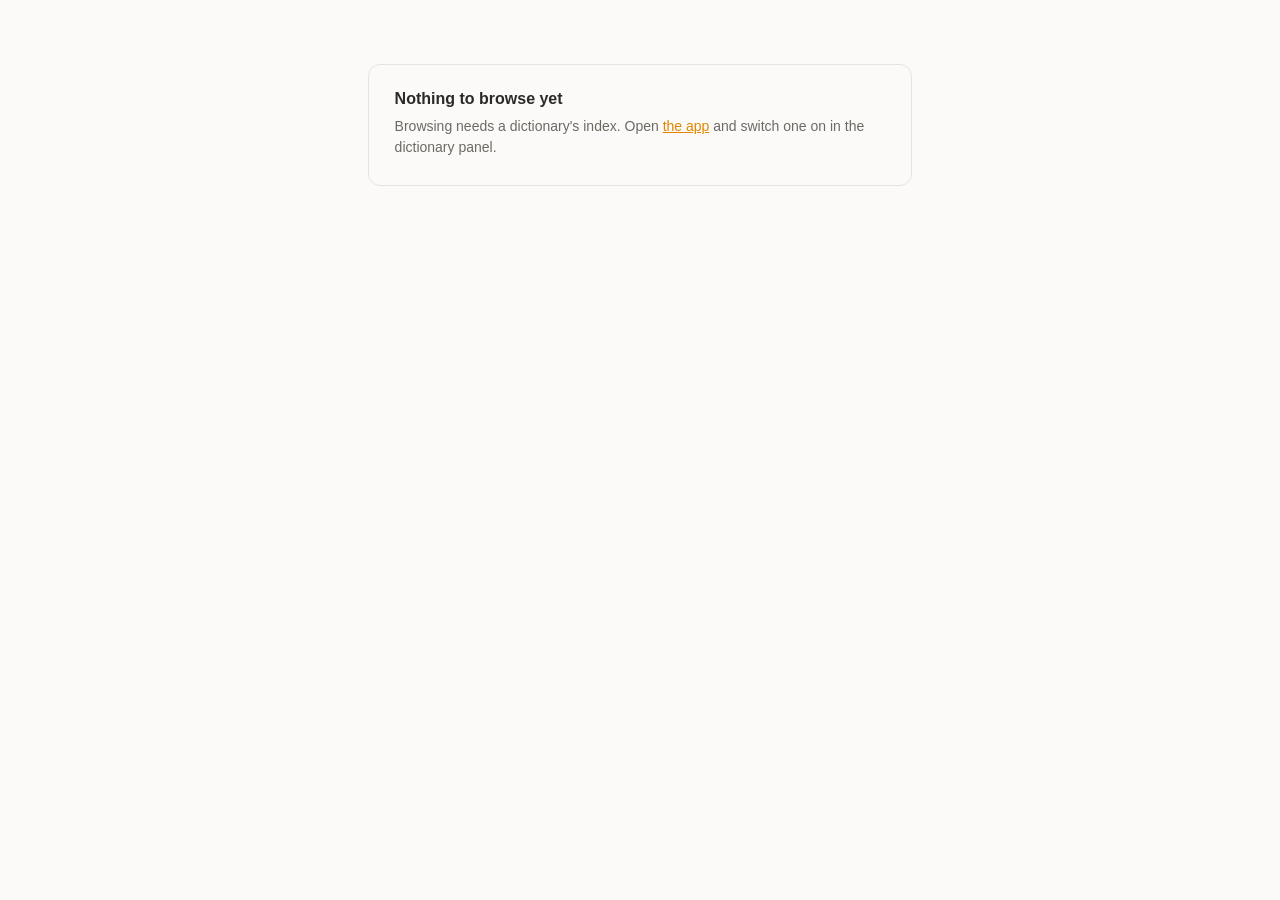
==== internal/server/web/browse.html @ 3ebc1e4d "feat(browse): list all headwords in a dictionary - ☰ → <any-dictionary> → click Browse to see all he" ====
<!doctype html>
<html lang="en">
<meta charset="utf-8">
<meta name="viewport" content="width=device-width,initial-scale=1">
<title>Browse</title>
<link rel="icon" type="image/svg+xml" href="/assets/favicon.svg">
<!--
 Copyright (C) 2026 glowinthedark

 SPDX-License-Identifier: GPL-3.0-or-later

 The reading view: a dictionary as a list of its own words, turned a page at a
 time, the way one is read on paper. index.html answers queries; this page
 answers none - it has no search, no modes, no article bodies and no registry.
 That is why it is a separate page rather than a mode of the app: everything
 the app carries to make an answer possible is dead weight here, and the one
 thing this needs (a stable address for a PLACE in the list) the app has no
 spelling for.

 Its whole state is the URL - ?dict=<id>&p=<n> - so the page the reader is on
 is bookmarkable, shareable and walkable with Back, and the same three
 properties come from the same fact rather than from three mechanisms.

 It is deliberately not a client of setup.css: that stylesheet centres a single
 card in the viewport, which is the opposite of a full-bleed list.
-->
<style>
:root{
  --bg:#fbfaf8; --bar:rgba(251,250,248,.94); --fg:#2b2a28; --soft:#6d6a64;
  --faint:#a5a19a; --accent:#e08600; --line:#e8e4dd; --line-soft:#f1eee8;
  --link:#5b7a99; --focus:#7aa7d1;
}
/* Same three-way spelling the app uses: the OS preference, unless the reader
   pinned a theme in the app (wudict_theme, read once at boot). */
@media (prefers-color-scheme:dark){:root:not([data-theme=light]){
  --bg:#191a1c; --bar:rgba(25,26,28,.94); --fg:#d8d5d0; --soft:#96938d;
  --faint:#5f5c57; --accent:#e69a33; --line:#33363b; --line-soft:#2a2c30;
  --link:#8fb0cc; --focus:#7aa7d1;
}}
:root[data-theme=dark]{
  --bg:#191a1c; --bar:rgba(25,26,28,.94); --fg:#d8d5d0; --soft:#96938d;
  --faint:#5f5c57; --accent:#e69a33; --line:#33363b; --line-soft:#2a2c30;
  --link:#8fb0cc; --focus:#7aa7d1;
}
*{box-sizing:border-box}
body{margin:0;background:var(--bg);color:var(--fg);font:15px/1.5 -apple-system,BlinkMacSystemFont,
  "Segoe UI",Helvetica,Arial,sans-serif;-webkit-text-size-adjust:100%}
[hidden]{display:none!important}

header{position:sticky;top:0;z-index:5;background:var(--bar);
  backdrop-filter:saturate(1.6) blur(8px);border-bottom:1px solid var(--line)}
.bar{display:flex;align-items:center;gap:.6rem;flex-wrap:wrap;padding:.5rem .9rem .45rem}
.back{display:inline-flex;color:var(--soft);padding:.25rem;border-radius:7px;text-decoration:none}
.back:hover{color:var(--accent);background:var(--line-soft)}
.back svg{width:18px;height:18px}
/* The title block takes the row on a wide screen and yields it on a narrow
   one: flex-wrap does the whole responsive job, with no media query to keep
   in step with the column count below. */
.title{flex:1 1 13rem;min-width:0}
.title b{display:block;font-size:14.5px;white-space:nowrap;overflow:hidden;text-overflow:ellipsis}
/* The running head, exactly as a printed page carries it: the first and last
   word ON THIS PAGE. It is the one thing that tells a reader where they are
   without counting. */
.title span{display:block;font-size:11.5px;color:var(--faint);white-space:nowrap;
  overflow:hidden;text-overflow:ellipsis}
#jump{flex:0 1 12rem;min-width:7rem;font:inherit;font-size:13px;color:var(--fg);background:var(--bg);
  border:1px solid var(--line);border-radius:99px;padding:.3rem .8rem;outline:none;-webkit-appearance:none}
#jump:focus{border-color:var(--focus);box-shadow:0 0 0 3px color-mix(in srgb,var(--focus) 22%,transparent)}
.nav{display:flex;align-items:center;gap:.35rem;font-size:12.5px;color:var(--soft);white-space:nowrap}
.nav button{font:inherit;font-size:13px;background:none;border:1px solid var(--line);color:var(--soft);
  border-radius:8px;min-width:2.1rem;height:1.95rem;padding:0 .55rem;cursor:pointer}
.nav button:hover:not(:disabled){border-color:var(--accent);color:var(--accent)}
.nav button:disabled{opacity:.3;cursor:default}
.nav b{font-weight:600;color:var(--fg);font-variant-numeric:tabular-nums}

/* One row, scrolled sideways rather than wrapped: wrapping a Cyrillic+Latin
   alphabet is four rows of chrome above every page, on the screen that can
   least afford it. The active chip is scrolled into view, so the strip is
   never scrolled to a place the reader is not. */
.strip{display:flex;gap:.1rem;overflow-x:auto;padding:0 .9rem .4rem;scrollbar-width:thin;
  overscroll-behavior-x:contain}
.strip button{font:inherit;font-size:12.5px;line-height:1;background:none;border:0;color:var(--soft);
  cursor:pointer;padding:.36rem .5rem;border-radius:7px;flex:0 0 auto;min-width:1.85rem;text-align:center}
.strip button:hover{background:var(--line-soft);color:var(--fg)}
.strip button[aria-current=true]{background:var(--accent);color:#fff}

/* The whole responsive story, in one declaration: column-width is a request,
   not a count, so the browser fits as many 14rem columns as the viewport
   holds and drops to one when it holds one. Nothing to recompute on resize. */
.words{columns:14rem;column-gap:2.2rem;column-rule:1px solid var(--line-soft);
  max-width:1700px;margin:0 auto;padding:.9rem 1rem 2rem}
.words a{display:block;color:var(--link);text-decoration:none;padding:.16rem .3rem;
  border-radius:5px;white-space:nowrap;overflow:hidden;text-overflow:ellipsis;break-inside:avoid}
.words a:hover{background:var(--line-soft);color:var(--fg)}
.words a:focus-visible{outline:2px solid var(--focus);outline-offset:-2px}

footer{display:flex;justify-content:center;padding:0 1rem 2.2rem}
footer .nav button{height:2.3rem;padding:0 1rem}

.msg{max-width:34rem;margin:4rem auto;padding:1.4rem 1.6rem;background:var(--bg);
  border:1px solid var(--line);border-radius:12px}
.msg b{display:block;font-size:16px;margin-bottom:.3rem}
.msg p{margin:.3rem 0;color:var(--soft);font-size:14px}
.msg a{color:var(--accent)}
.picks{display:flex;flex-direction:column;gap:.1rem;margin-top:.8rem}
.picks a{color:var(--link);text-decoration:none;padding:.3rem .4rem;border-radius:6px}
.picks a:hover{background:var(--line-soft);color:var(--fg)}
.picks span{color:var(--faint);font-size:12px;margin-left:.4rem}
</style>

<header id="top" hidden>
  <div class="bar">
    <a class="back" href="/" title="Back to search" aria-label="Back to search"><svg viewBox="0 0 16 16" fill="none" stroke="currentColor" stroke-width="1.6" stroke-linecap="round" stroke-linejoin="round" aria-hidden="true"><circle cx="7" cy="7" r="4.3"/><path d="M10.2 10.2 14 14"/></svg></a>
    <div class="title"><b id="name"></b><span id="sub"></span></div>
    <input id="jump" type="search" placeholder="Jump to…" spellcheck="false" autocomplete="off"
           autocapitalize="off" enterkeyhint="go" aria-label="Jump to a word">
    <div class="nav">
      <button type="button" data-go="prev" title="Previous page (←)">‹</button>
      <b data-pos></b>
      <button type="button" data-go="next" title="Next page (→)">›</button>
    </div>
  </div>
  <nav class="strip" id="strip" aria-label="Jump to a letter"></nav>
</header>

<main>
  <div class="msg" id="msg" hidden></div>
  <div class="words" id="list"></div>
</main>
<footer id="foot" hidden>
  <div class="nav">
    <button type="button" data-go="first" title="First page (Home)">«</button>
    <button type="button" data-go="prev" title="Previous page (←)">‹ Previous</button>
    <b data-pos></b>
    <button type="button" data-go="next" title="Next page (→)">Next ›</button>
    <button type="button" data-go="last" title="Last page (End)">»</button>
  </div>
</footer>

<script>
"use strict";
const $=id=>document.getElementById(id);
const esc=s=>String(s).replace(/[&<>"]/g,c=>({"&":"&amp;","<":"&lt;",">":"&gt;",'"':"&quot;"}[c]));
const num=n=>n.toLocaleString();
/* Some dictionaries store their headwords still escaped - a Chinese
   encyclopaedia lists `&#x3B1;-松油烯` and `&alpha;粒子散射实验` - and a list
   that prints the escape is showing the reader the file, not the word.
   Decoded for DISPLAY ONLY: the entry is keyed by the raw string, so that is
   what the link carries and what the server is asked for.

   An inert DOMParser document, never innerHTML on this page: nothing is
   fetched and nothing runs. A headword containing a real `<` is left alone
   rather than parsed as markup and truncated. Two passes at most, which is
   one layer of double-escaping and not a loop over hostile input - the same
   bound, and the same reason, as dict.DisplayText. */
const P=new DOMParser();
function unesc(s){
  if(s.indexOf("&")<0||s.indexOf("<")>=0)return s;
  for(let i=0;i<2;i++){
    let d;
    try{d=P.parseFromString(s,"text/html").documentElement.textContent}catch(e){return s}
    if(d===s||!d)break;
    s=d;
  }
  return s;
}
/* The reader's pinned theme, if they pinned one in the app. Read, never
   written: this page has no theme control, because a page they arrived at
   from the app should not be a second place to set one. */
try{const t=localStorage.getItem("wudict_theme");
  if(t&&t!=="auto")document.documentElement.setAttribute("data-theme",t)}catch(e){}

let dictId="",state=null,last={p:1},poll=0,stripFor="";

function card(html){$("msg").innerHTML=html;$("msg").hidden=false;
  $("top").hidden=true;$("foot").hidden=true;$("list").innerHTML=""}

/* One request per page turn, and the answer carries everything the chrome
   needs (name, total, strip) so there is never a second round trip to
   sequence against the first. */
async function show(opts,record){
  clearTimeout(poll);
  last=opts;
  const u=new URLSearchParams({dict:dictId});
  if(opts.at)u.set("at",opts.at);else u.set("p",String(opts.p||1));
  let r;
  try{r=await fetch("/api/browse?"+u.toString())}
  catch(e){return card("<b>No answer</b><p>The app stopped responding. Reload this page once it is running again.</p>")}
  if(r.status===409)return unprepared(await r.json().catch(()=>({})));
  if(!r.ok){const j=await r.json().catch(()=>({}));
    return card("<b>Cannot browse this dictionary</b><p>"+esc(j.error||("Error "+r.status))+"</p>"+
      '<p><a href="/browse">Choose another…</a></p>')}
  state=await r.json();
  $("msg").hidden=true;
  render();
  const url="?dict="+encodeURIComponent(dictId)+"&p="+state.page;
  if(record==="push"&&url!==location.search)history.pushState(null,"",url);
  else if(record!=="none")history.replaceState(null,"",url);
  /* A page turn is a new page: start it at the top, the way turning one
     does. Without this the reader lands in the middle of the new page at
     whatever depth they had scrolled the old one. */
  if(record!=="none")scrollTo(0,0);
}

function render(){
  const d=state;
  document.title=d.name+" · Browse";
  $("top").hidden=false;$("foot").hidden=false;
  $("name").textContent=d.name;
  const a=unesc(d.words[0]||""),z=unesc(d.words[d.words.length-1]||"");
  $("sub").textContent=d.total?a+" — "+z+"  ·  "+num(d.total)+" words":"no headwords";
  $("list").innerHTML=d.words.map(w=>{
    const e=esc(unesc(w));
    return '<a href="/?q='+encodeURIComponent(w)+"&dict="+encodeURIComponent(d.dict)+
      '&mode=exact" title="'+e+'">'+e+"</a>";
  }).join("");

  /* The strip belongs to the dictionary, not to the page, so it is built once
     and only its current chip moves. */
  if(stripFor!==d.dict){
    stripFor=d.dict;
    $("strip").innerHTML=d.alphabet.map(l=>{
      const e=esc(unesc(l.l));
      return '<button type="button" data-o="'+l.o+'" title="'+e+" — "+num(l.n)+' words">'+e+"</button>";
    }).join("");
  }
  const at=(d.page-1)*d.size;
  let cur=-1;
  d.alphabet.forEach((l,i)=>{if(l.o<=at)cur=i});
  $("strip").querySelectorAll("button").forEach((b,i)=>{
    if(i===cur){b.setAttribute("aria-current","true");
      b.scrollIntoView({block:"nearest",inline:"center"})}
    else b.removeAttribute("aria-current");
  });

  document.querySelectorAll("[data-pos]").forEach(el=>el.textContent=d.page+" / "+(d.pages||1));
  const ends={first:d.page<=1,prev:d.page<=1,next:d.page>=d.pages,last:d.page>=d.pages};
  document.querySelectorAll("[data-go]").forEach(b=>{b.disabled=!!ends[b.dataset.go]});
}

function turn(where){
  if(!state)return;
  const p=where==="prev"?state.page-1:where==="next"?state.page+1:where==="first"?1:state.pages;
  if(p>=1&&p<=state.pages&&p!==state.page)show({p},"push");
}

/* The one state with no list to draw. "Wait" and "act" are different answers
   and are told apart by the server, not guessed here. */
function unprepared(j){
  if(j.indexing){
    card("<b>Building the index…</b><p>This dictionary is being indexed right now. "+
      "The list opens by itself the moment it is ready.</p>");
    poll=setTimeout(()=>show(last,"none"),2500);
  }else{
    card("<b>Not indexed yet</b><p>Browsing needs this dictionary's index. "+
      'Open <a href="/">the app</a>, find it in the dictionary panel and switch its index on — '+
      "then come back to this page.</p>");
  }
}

/* No ?dict= is not an error: it is the question "which one?", and a page that
   can be reached from a bookmark bar has to be able to answer it. Only
   indexed dictionaries are offered, because only they can be browsed. */
async function chooser(){
  card("<b>Browse a dictionary</b><p>Reading it word by word, A to Z.</p>");
  let text="";
  try{text=await(await fetch("/api/dicts")).text()}catch(e){}
  const ds=[];
  for(const line of text.split("\n")){
    if(!line)continue;
    let m;try{m=JSON.parse(line)}catch(e){continue}
    if(m.t==="dict"&&m.dict&&(m.dict.dbSize||0)>0)ds.push(m.dict);
  }
  ds.sort((x,y)=>(x.name||"").localeCompare(y.name||""));
  if(!ds.length)return card("<b>Nothing to browse yet</b><p>Browsing needs a dictionary's index. "+
    'Open <a href="/">the app</a> and switch one on in the dictionary panel.</p>');
  card("<b>Browse a dictionary</b><p>Reading it word by word, A to Z.</p><div class='picks'>"+
    ds.map(d=>'<a href="?dict='+encodeURIComponent(d.id)+'">'+esc(d.name||d.id)+
      (d.entries?"<span>"+num(d.entries)+" entries</span>":"")+"</a>").join("")+"</div>");
}

document.addEventListener("click",e=>{
  const g=e.target.closest("[data-go]");
  if(g)return turn(g.dataset.go);
  const c=e.target.closest(".strip button");
  if(c&&state)show({p:Math.floor(Number(c.dataset.o)/state.size)+1},"push");
});

/* Enter jumps to the word. It is not a search - nothing is matched, nothing
   is scored: the list is simply put down at the place that word occupies in
   it, which is the one thing searching cannot do. */
$("jump").addEventListener("keydown",e=>{
  if(e.key!=="Enter")return;
  e.preventDefault();
  const v=e.target.value.trim();
  if(v){e.target.blur();show({at:v},"push")}
});

addEventListener("keydown",e=>{
  if(e.metaKey||e.ctrlKey||e.altKey)return;
  if(e.target.tagName==="INPUT"){if(e.key==="Escape"){e.target.value="";e.target.blur()}return}
  switch(e.key){
    case"ArrowLeft":case"PageUp":e.preventDefault();return turn("prev");
    case"ArrowRight":case"PageDown":e.preventDefault();return turn("next");
    case"Home":e.preventDefault();return turn("first");
    case"End":e.preventDefault();return turn("last");
  }
  /* A typed letter is the start of a word, not a shortcut for its letter:
     the strip is one tap away and a reader who types "zy" means zygote.
     Focus moves on keydown, so the character itself lands in the field. */
  if(e.key.length===1&&e.key.trim()&&state)$("jump").focus();
});

addEventListener("popstate",()=>{
  const p=new URLSearchParams(location.search);
  if(!p.get("dict"))return chooser();
  dictId=p.get("dict");
  show({p:Number(p.get("p"))||1},"none");
});

(function(){
  const p=new URLSearchParams(location.search);
  dictId=p.get("dict")||"";
  if(!dictId)return chooser();
  show({p:Number(p.get("p"))||1},"replace");
})();
</script>
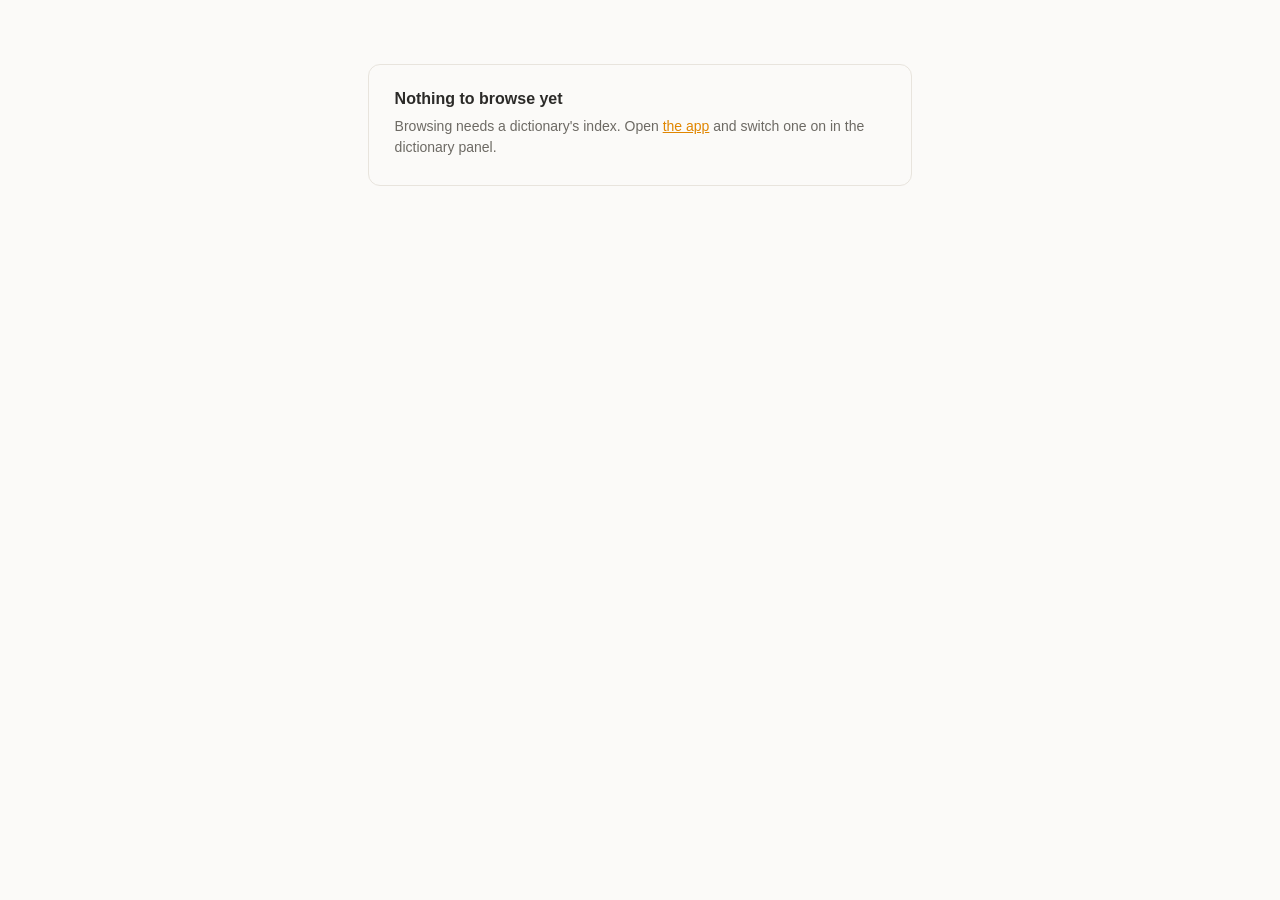
==== commit f83ec9ae: "fix(browse): adjust navigation chip positioning - fix navigation cheap landing in off-by-one positio" ====
--- a/internal/server/web/browse.html
+++ b/internal/server/web/browse.html
@@ -191,6 +191,9 @@
     return card("<b>Cannot browse this dictionary</b><p>"+esc(j.error||("Error "+r.status))+"</p>"+
       '<p><a href="/browse">Choose another…</a></p>')}
   state=await r.json();
+  /* What the reader asked for, which the strip highlights by: the chip they
+     clicked, or - for a typed jump - the row the server located. */
+  state.mark=opts.o!=null?opts.o:state.at;
   $("msg").hidden=true;
   render();
   const url="?dict="+encodeURIComponent(dictId)+"&p="+state.page;
@@ -224,9 +227,17 @@
       return '<button type="button" data-o="'+l.o+'" title="'+e+" — "+num(l.n)+' words">'+e+"</button>";
     }).join("");
   }
+  /* Highlight what was ASKED for, not what the page happens to start with.
+     Both a chip click and a jump snap down to the page grid, so the page
+     holding the first K opens in the tail of J - and a strip that answers a
+     click on K by lighting up J reads as a bug, because it is one. A mark
+     outside this page (a page turn, a reload, a clamped bookmark) falls back
+     to where the page starts, which is then exactly where the reader is. */
   const at=(d.page-1)*d.size;
+  let mark=d.mark;
+  if(!(mark>=at&&mark<at+d.size))mark=at;
   let cur=-1;
-  d.alphabet.forEach((l,i)=>{if(l.o<=at)cur=i});
+  d.alphabet.forEach((l,i)=>{if(l.o<=mark)cur=i});
   $("strip").querySelectorAll("button").forEach((b,i)=>{
     if(i===cur){b.setAttribute("aria-current","true");
       b.scrollIntoView({block:"nearest",inline:"center"})}
@@ -283,7 +294,7 @@
   const g=e.target.closest("[data-go]");
   if(g)return turn(g.dataset.go);
   const c=e.target.closest(".strip button");
-  if(c&&state)show({p:Math.floor(Number(c.dataset.o)/state.size)+1},"push");
+  if(c&&state){const o=Number(c.dataset.o);show({p:Math.floor(o/state.size)+1,o:o},"push")}
 });
 
 /* Enter jumps to the word. It is not a search - nothing is matched, nothing
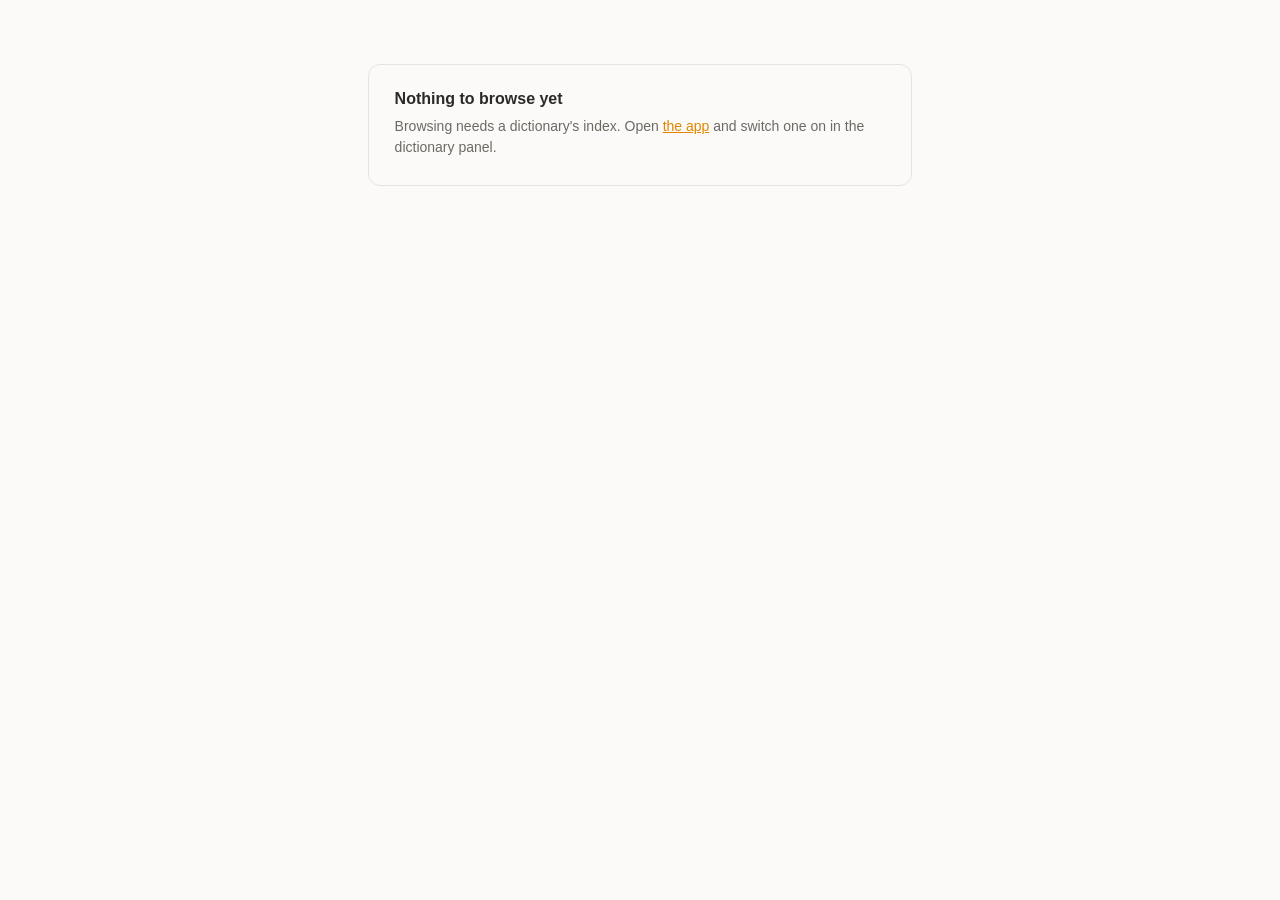
==== commit 15d6ecce: "give the Browse page the host background" ====
--- a/internal/server/web/browse.html
+++ b/internal/server/web/browse.html
@@ -1,6 +1,55 @@
 <!doctype html>
 <html lang="en">
 <meta charset="utf-8">
+<script>
+// An optional host background, the same hook setup.html and lemmas.html carry:
+// the Android host paints the chosen image (or colour) behind a transparent
+// WebView, and this is what tells the page it is there, before the first paint.
+// Session storage preserves it across page reloads; an explicit empty URL
+// value withdraws it on the next launch.
+//
+// This page is reached by TAPPING A LINK, so it never carries the shell_* URL
+// parameters itself - sessionStorage, written by the hook on the app page, is
+// the path that actually fires here. The parameter half is kept because it is
+// what the two sibling pages spell and because a reload of a page that was
+// opened with them must not lose them.
+window.wudictShellBackground = function (color, image) {
+  var root = document.documentElement;
+  root.toggleAttribute('data-shell-image', !!image);
+  var valid = /^#[0-9a-f]{6}$/i.test(color);
+  root.toggleAttribute('data-shell-custom', valid || !!image);
+  if (valid) {
+    var rgb = color.slice(1).match(/../g).map(function (v) { return parseInt(v, 16); });
+    root.setAttribute('data-shell-tone', rgb[0] * .299 + rgb[1] * .587 + rgb[2] * .114 > 160 ? 'light' : 'dark');
+  } else root.removeAttribute('data-shell-tone');
+  if (valid) root.style.setProperty('--bg', color, 'important');
+  else root.style.removeProperty('--bg');
+  try {
+    if (image) sessionStorage.setItem('wudict_shell_image', '1');
+    else sessionStorage.removeItem('wudict_shell_image');
+    if (valid) sessionStorage.setItem('wudict_shell_bg', color);
+    else sessionStorage.removeItem('wudict_shell_bg');
+  } catch (_) {}
+};
+(function () {
+  var params = new URLSearchParams(location.search);
+  var color = params.get('shell_bg');
+  var image = params.get('shell_image');
+  if (params.has('shell_bg') || params.has('shell_image')) {
+    params.delete('shell_bg');
+    params.delete('shell_image');
+    var query = params.toString();
+    history.replaceState(history.state, '', location.pathname + (query ? '?' + query : '') + location.hash);
+  }
+  if (color === null) {
+    try { color = sessionStorage.getItem('wudict_shell_bg'); } catch (_) {}
+  }
+  if (image === null) {
+    try { image = sessionStorage.getItem('wudict_shell_image'); } catch (_) {}
+  }
+  window.wudictShellBackground(color || '', image === '1');
+})();
+</script>
 <meta name="viewport" content="width=device-width,initial-scale=1">
 <title>Browse</title>
 <link rel="icon" type="image/svg+xml" href="/assets/favicon.svg">
@@ -41,6 +90,32 @@
   --bg:#191a1c; --bar:rgba(25,26,28,.94); --fg:#d8d5d0; --soft:#96938d;
   --faint:#5f5c57; --accent:#e69a33; --line:#33363b; --line-soft:#2a2c30;
   --link:#8fb0cc; --focus:#7aa7d1;
+}
+/* ── the host background ────────────────────────────────────────────────
+   The Android host paints the chosen colour — and the wallpaper, when one is
+   set — behind a transparent WebView, and the hook above says so before the
+   first paint. Spelled the way setup.html and lemmas.html spell it: the page
+   goes transparent, its surfaces stay translucent, and the palette follows the
+   TONE of the colour the host sent rather than this page's own light/dark rule
+   — a reader who chose a light paper must not be handed light text on it. */
+html[data-shell-image], html[data-shell-image] body { background:transparent !important; }
+/* The bar is glass over the wallpaper rather than an opaque band across it:
+   the blur stays, the 94% fill goes. Hover fills go the same way, or a row
+   turns into a white stripe lying on a dark paper. */
+html[data-shell-custom] { --bar:rgba(255,255,255,.14); --line-soft:rgba(255,255,255,.2); }
+html[data-shell-custom] .msg { background:rgba(255,255,255,.14); }
+html[data-shell-custom] #jump { background:rgba(255,255,255,.18); }
+/* html:root, not a bare html: alone it is (0,1,1) and a bare :root[tone] is
+   (0,2,0) — either ties or loses against the two dark blocks above, and the
+   tone MUST win, because it describes the surface the text actually sits on.
+   The type selector is what settles it at (0,2,1). */
+html:root[data-shell-tone="light"]{
+  color-scheme:light; --fg:#2b2a28; --soft:#625b4d; --faint:#766e60;
+  --line:rgba(89,75,56,.45); --accent:#865000; --link:#4d6b86; --focus:#7aa7d1;
+}
+html:root[data-shell-tone="dark"]{
+  color-scheme:dark; --fg:#f4f1eb; --soft:#ded8cc; --faint:#c6beaf;
+  --line:rgba(230,220,201,.45); --accent:#ffc773; --link:#a9c9e4; --focus:#7aa7d1;
 }
 *{box-sizing:border-box}
 body{margin:0;background:var(--bg);color:var(--fg);font:15px/1.5 -apple-system,BlinkMacSystemFont,
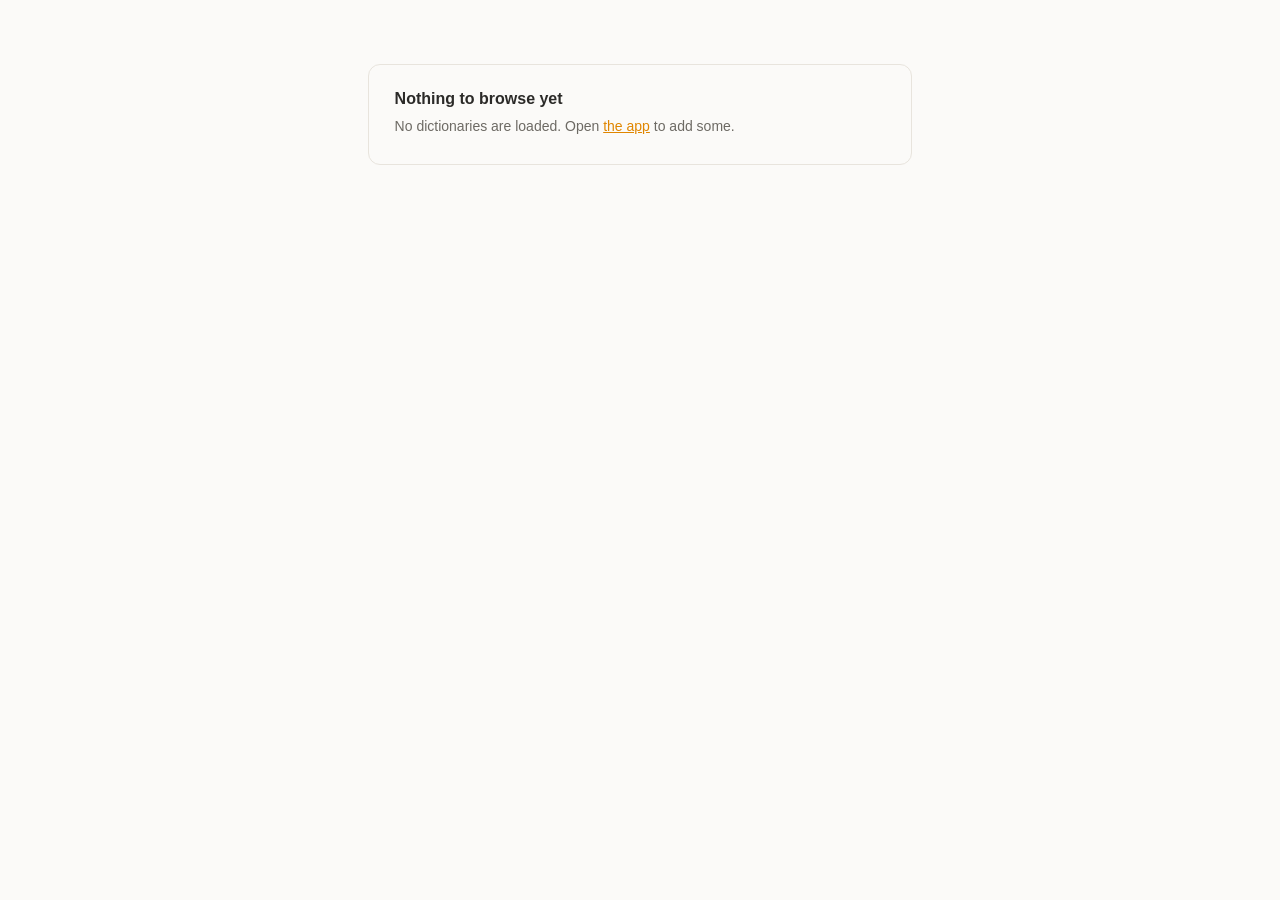
==== commit 95f02382: "chore(browse): clicking browse triggers indexing" ====
--- a/internal/server/web/browse.html
+++ b/internal/server/web/browse.html
@@ -1,55 +1,6 @@
 <!doctype html>
 <html lang="en">
 <meta charset="utf-8">
-<script>
-// An optional host background, the same hook setup.html and lemmas.html carry:
-// the Android host paints the chosen image (or colour) behind a transparent
-// WebView, and this is what tells the page it is there, before the first paint.
-// Session storage preserves it across page reloads; an explicit empty URL
-// value withdraws it on the next launch.
-//
-// This page is reached by TAPPING A LINK, so it never carries the shell_* URL
-// parameters itself - sessionStorage, written by the hook on the app page, is
-// the path that actually fires here. The parameter half is kept because it is
-// what the two sibling pages spell and because a reload of a page that was
-// opened with them must not lose them.
-window.wudictShellBackground = function (color, image) {
-  var root = document.documentElement;
-  root.toggleAttribute('data-shell-image', !!image);
-  var valid = /^#[0-9a-f]{6}$/i.test(color);
-  root.toggleAttribute('data-shell-custom', valid || !!image);
-  if (valid) {
-    var rgb = color.slice(1).match(/../g).map(function (v) { return parseInt(v, 16); });
-    root.setAttribute('data-shell-tone', rgb[0] * .299 + rgb[1] * .587 + rgb[2] * .114 > 160 ? 'light' : 'dark');
-  } else root.removeAttribute('data-shell-tone');
-  if (valid) root.style.setProperty('--bg', color, 'important');
-  else root.style.removeProperty('--bg');
-  try {
-    if (image) sessionStorage.setItem('wudict_shell_image', '1');
-    else sessionStorage.removeItem('wudict_shell_image');
-    if (valid) sessionStorage.setItem('wudict_shell_bg', color);
-    else sessionStorage.removeItem('wudict_shell_bg');
-  } catch (_) {}
-};
-(function () {
-  var params = new URLSearchParams(location.search);
-  var color = params.get('shell_bg');
-  var image = params.get('shell_image');
-  if (params.has('shell_bg') || params.has('shell_image')) {
-    params.delete('shell_bg');
-    params.delete('shell_image');
-    var query = params.toString();
-    history.replaceState(history.state, '', location.pathname + (query ? '?' + query : '') + location.hash);
-  }
-  if (color === null) {
-    try { color = sessionStorage.getItem('wudict_shell_bg'); } catch (_) {}
-  }
-  if (image === null) {
-    try { image = sessionStorage.getItem('wudict_shell_image'); } catch (_) {}
-  }
-  window.wudictShellBackground(color || '', image === '1');
-})();
-</script>
 <meta name="viewport" content="width=device-width,initial-scale=1">
 <title>Browse</title>
 <link rel="icon" type="image/svg+xml" href="/assets/favicon.svg">
@@ -90,32 +41,6 @@
   --bg:#191a1c; --bar:rgba(25,26,28,.94); --fg:#d8d5d0; --soft:#96938d;
   --faint:#5f5c57; --accent:#e69a33; --line:#33363b; --line-soft:#2a2c30;
   --link:#8fb0cc; --focus:#7aa7d1;
-}
-/* ── the host background ────────────────────────────────────────────────
-   The Android host paints the chosen colour — and the wallpaper, when one is
-   set — behind a transparent WebView, and the hook above says so before the
-   first paint. Spelled the way setup.html and lemmas.html spell it: the page
-   goes transparent, its surfaces stay translucent, and the palette follows the
-   TONE of the colour the host sent rather than this page's own light/dark rule
-   — a reader who chose a light paper must not be handed light text on it. */
-html[data-shell-image], html[data-shell-image] body { background:transparent !important; }
-/* The bar is glass over the wallpaper rather than an opaque band across it:
-   the blur stays, the 94% fill goes. Hover fills go the same way, or a row
-   turns into a white stripe lying on a dark paper. */
-html[data-shell-custom] { --bar:rgba(255,255,255,.14); --line-soft:rgba(255,255,255,.2); }
-html[data-shell-custom] .msg { background:rgba(255,255,255,.14); }
-html[data-shell-custom] #jump { background:rgba(255,255,255,.18); }
-/* html:root, not a bare html: alone it is (0,1,1) and a bare :root[tone] is
-   (0,2,0) — either ties or loses against the two dark blocks above, and the
-   tone MUST win, because it describes the surface the text actually sits on.
-   The type selector is what settles it at (0,2,1). */
-html:root[data-shell-tone="light"]{
-  color-scheme:light; --fg:#2b2a28; --soft:#625b4d; --faint:#766e60;
-  --line:rgba(89,75,56,.45); --accent:#865000; --link:#4d6b86; --focus:#7aa7d1;
-}
-html:root[data-shell-tone="dark"]{
-  color-scheme:dark; --fg:#f4f1eb; --soft:#ded8cc; --faint:#c6beaf;
-  --line:rgba(230,220,201,.45); --accent:#ffc773; --link:#a9c9e4; --focus:#7aa7d1;
 }
 *{box-sizing:border-box}
 body{margin:0;background:var(--bg);color:var(--fg);font:15px/1.5 -apple-system,BlinkMacSystemFont,
@@ -245,7 +170,7 @@
 try{const t=localStorage.getItem("wudict_theme");
   if(t&&t!=="auto")document.documentElement.setAttribute("data-theme",t)}catch(e){}
 
-let dictId="",state=null,last={p:1},poll=0,stripFor="";
+let dictId="",state=null,last={p:1},poll=0,stripFor="",demanded=false;
 
 function card(html){$("msg").innerHTML=html;$("msg").hidden=false;
   $("top").hidden=true;$("foot").hidden=true;$("list").innerHTML=""}
@@ -330,23 +255,34 @@
   if(p>=1&&p<=state.pages&&p!==state.page)show({p},"push");
 }
 
-/* The one state with no list to draw. "Wait" and "act" are different answers
-   and are told apart by the server, not guessed here. */
-function unprepared(j){
+/* The one state with no list to draw. Asking to browse IS asking for the
+   index - there is no other way to serve it - so the page asks for it itself
+   (explicit: even with AUTO_INDEX off, this is the user's own trigger) and
+   waits. Once per page: a dictionary that stops indexing without becoming
+   browsable failed, and asking again would only meet the server's cooldown. */
+const building="<p>Building the index…⌛️</p>";
+async function unprepared(j){
+  if(!j.indexing&&!demanded){
+    demanded=true;
+    card(building);
+    try{
+      const r=await fetch("/api/demand?explicit=1&dict="+encodeURIComponent(dictId),{method:"POST"});
+      j=r.ok?await r.json():{};
+    }catch(e){j={}}
+  }
   if(j.indexing){
-    card("<b>Building the index…</b><p>This dictionary is being indexed right now. "+
-      "The list opens by itself the moment it is ready.</p>");
+    card(building);
     poll=setTimeout(()=>show(last,"none"),2500);
   }else{
-    card("<b>Not indexed yet</b><p>Browsing needs this dictionary's index. "+
-      'Open <a href="/">the app</a>, find it in the dictionary panel and switch its index on — '+
-      "then come back to this page.</p>");
+    card("<b>Could not build the index</b><p>Preparing this dictionary for browsing failed. "+
+      'Reload this page to try again, or <a href="/browse">choose another…</a></p>');
   }
 }
 
 /* No ?dict= is not an error: it is the question "which one?", and a page that
-   can be reached from a bookmark bar has to be able to answer it. Only
-   indexed dictionaries are offered, because only they can be browsed. */
+   can be reached from a bookmark bar has to be able to answer it. Every
+   dictionary that opens is offered: choosing one that has no index yet
+   builds it (unprepared). */
 async function chooser(){
   card("<b>Browse a dictionary</b><p>Reading it word by word, A to Z.</p>");
   let text="";
@@ -355,11 +291,11 @@
   for(const line of text.split("\n")){
     if(!line)continue;
     let m;try{m=JSON.parse(line)}catch(e){continue}
-    if(m.t==="dict"&&m.dict&&(m.dict.dbSize||0)>0)ds.push(m.dict);
+    if(m.t==="dict"&&m.dict&&!m.dict.error)ds.push(m.dict);
   }
   ds.sort((x,y)=>(x.name||"").localeCompare(y.name||""));
-  if(!ds.length)return card("<b>Nothing to browse yet</b><p>Browsing needs a dictionary's index. "+
-    'Open <a href="/">the app</a> and switch one on in the dictionary panel.</p>');
+  if(!ds.length)return card("<b>Nothing to browse yet</b><p>No dictionaries are loaded. "+
+    'Open <a href="/">the app</a> to add some.</p>');
   card("<b>Browse a dictionary</b><p>Reading it word by word, A to Z.</p><div class='picks'>"+
     ds.map(d=>'<a href="?dict='+encodeURIComponent(d.id)+'">'+esc(d.name||d.id)+
       (d.entries?"<span>"+num(d.entries)+" entries</span>":"")+"</a>").join("")+"</div>");
